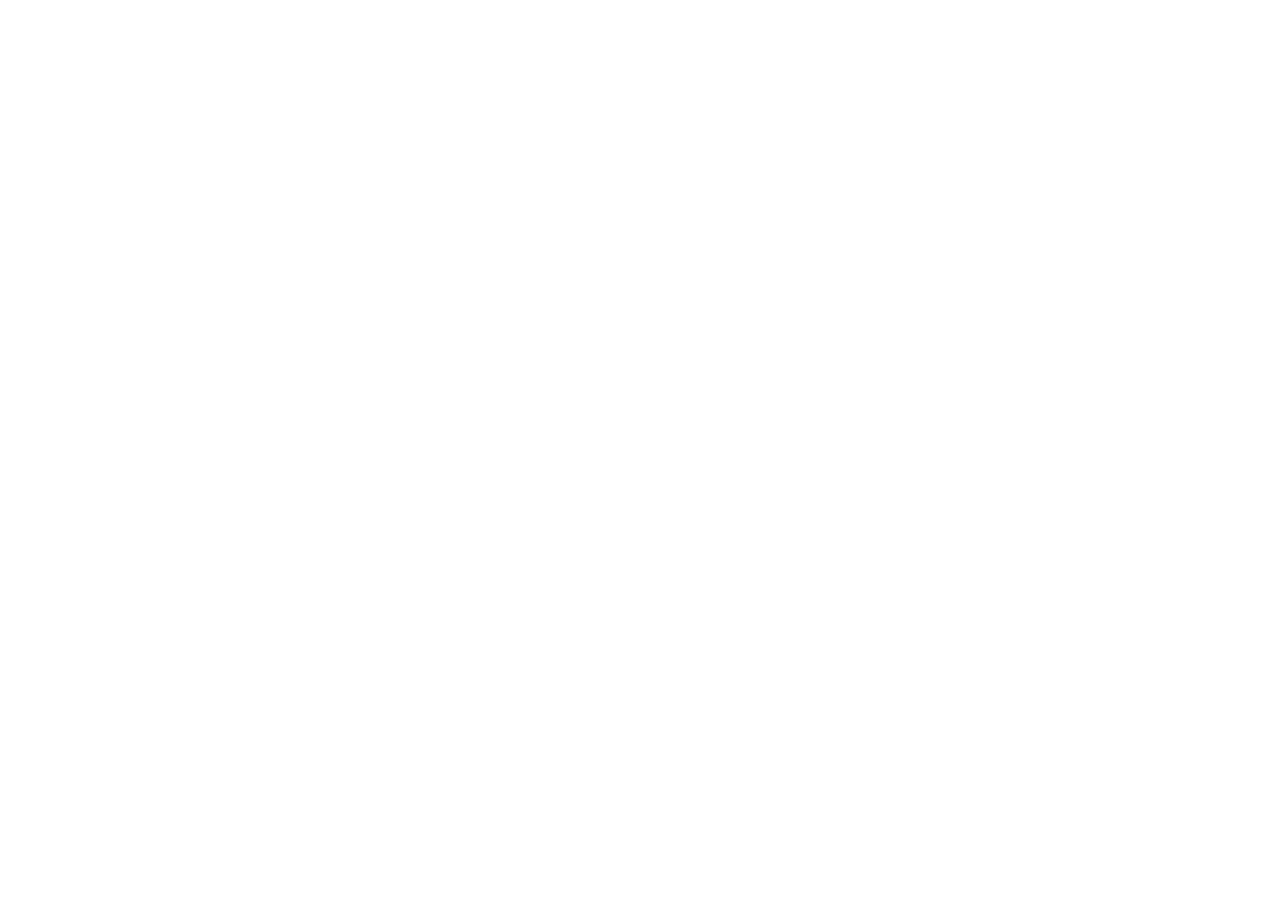
==== index.html @ a54ed45b "Html setup" ====
<!DOCTYPE html>
<html lang="en">
<head>
    <title>WaPop</title>
<link rel="stylesheet" href="https://maxcdn.bootstrapcdn.com/bootstrap/4.0.0/css/bootstrap.min.css" integrity="sha384-Gn5384xqQ1aoWXA+058RXPxPg6fy4IWvTNh0E263XmFcJlSAwiGgFAW/dAiS6JXm" crossorigin="anonymous">
<link rel="stylesheet" src="./main.css">
</head>
<body>



<!-- Scripts -->
<script src="https://code.jquery.com/jquery-3.3.0.min.js" integrity="sha256-RTQy8VOmNlT6b2PIRur37p6JEBZUE7o8wPgMvu18MC4=" crossorigin="anonymous"></script>
<script src="https://cdnjs.cloudflare.com/ajax/libs/popper.js/1.12.9/umd/popper.min.js" integrity="sha384-ApNbgh9B+Y1QKtv3Rn7W3mgPxhU9K/ScQsAP7hUibX39j7fakFPskvXusvfa0b4Q" crossorigin="anonymous"></script>
<script src="https://maxcdn.bootstrapcdn.com/bootstrap/4.0.0/js/bootstrap.min.js" integrity="sha384-JZR6Spejh4U02d8jOt6vLEHfe/JQGiRRSQQxSfFWpi1MquVdAyjUar5+76PVCmYl" crossorigin="anonymous"></script>
<script src="./index.js"></script>
</body>
</html>
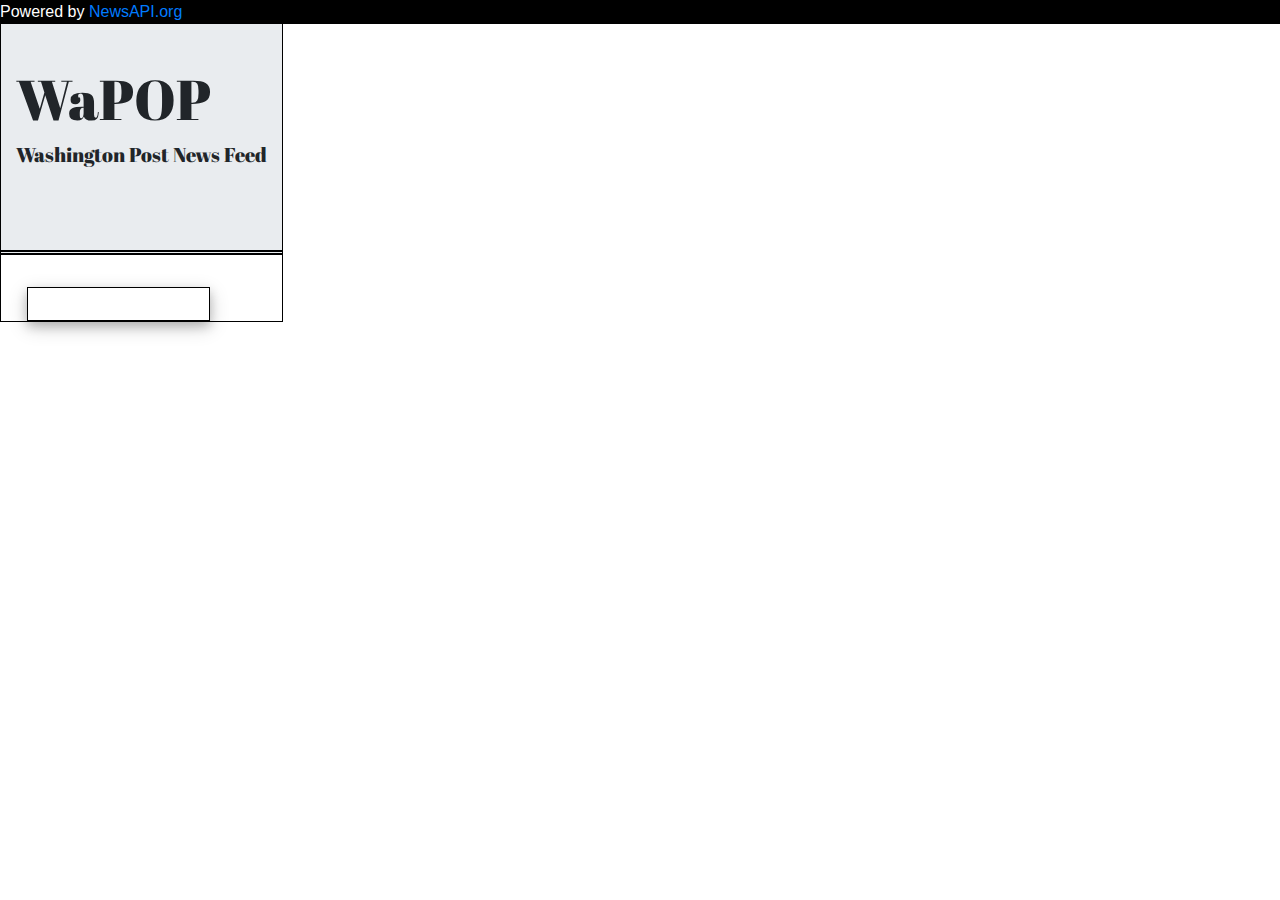
==== commit 28bb089a: "API integration and styles added" ====
--- a/index.html
+++ b/index.html
@@ -2,15 +2,30 @@
 <html lang="en">
 <head>
     <title>WaPop</title>
+<link href="https://fonts.googleapis.com/css?family=Abril+Fatface|Alegreya:700" rel="stylesheet">
 <link rel="stylesheet" href="https://maxcdn.bootstrapcdn.com/bootstrap/4.0.0/css/bootstrap.min.css" integrity="sha384-Gn5384xqQ1aoWXA+058RXPxPg6fy4IWvTNh0E263XmFcJlSAwiGgFAW/dAiS6JXm" crossorigin="anonymous">
-<link rel="stylesheet" src="./main.css">
+<link rel="stylesheet" href="./main.css">
 </head>
 <body>
-
-
-
+    <div class="wrapper">
+    <div class="jumbotron jumbotron-fluid">
+        <div class="container">
+          <h1 class="display-4">WaPOP</h1>
+          <p class="lead">Washington Post News Feed</p>
+        </div>
+      </div>
+    <div class="row justify-content-center">
+        <div class="col col-lg-10">
+            <div class="window" id="newsFeed">
+                    </div>
+                </div>
+            </div>
+        </div>
+    </div>
+</div>
+<footer>Powered by <a href="https://newsapi.org/">NewsAPI.org</a></footer>
 <!-- Scripts -->
-<script src="https://code.jquery.com/jquery-3.3.0.min.js" integrity="sha256-RTQy8VOmNlT6b2PIRur37p6JEBZUE7o8wPgMvu18MC4=" crossorigin="anonymous"></script>
+<script src="https://code.jquery.com/jquery-3.3.1.min.js" integrity="sha256-FgpCb/KJQlLNfOu91ta32o/NMZxltwRo8QtmkMRdAu8=" crossorigin="anonymous"></script>
 <script src="https://cdnjs.cloudflare.com/ajax/libs/popper.js/1.12.9/umd/popper.min.js" integrity="sha384-ApNbgh9B+Y1QKtv3Rn7W3mgPxhU9K/ScQsAP7hUibX39j7fakFPskvXusvfa0b4Q" crossorigin="anonymous"></script>
 <script src="https://maxcdn.bootstrapcdn.com/bootstrap/4.0.0/js/bootstrap.min.js" integrity="sha384-JZR6Spejh4U02d8jOt6vLEHfe/JQGiRRSQQxSfFWpi1MquVdAyjUar5+76PVCmYl" crossorigin="anonymous"></script>
 <script src="./index.js"></script>
--- a/main.css
+++ b/main.css
@@ -0,0 +1,45 @@
+body{
+    position: absolute;
+    padding-bottom: 20px;
+    max-height: 100%;
+}
+.wrapper{
+    border: 1px solid black;
+    height: 50%;
+}
+
+.jumbotron{
+    border-bottom: 5px double black;
+    font-family: 'Abril Fatface', cursive;
+}
+#newsFeed{
+    border:1px solid black;
+    height: 15%;
+    width: 80%;
+    overflow: scroll;
+    padding: 1em;
+    box-shadow: 0 5px 10px 0 rgba(0, 0, 0, 0.2), 0 6px 20px 0 rgba(0, 0, 0, 0.19);
+}
+img {
+    width: 20%;
+    height: 20%;
+    box-shadow: 0 4px 8px 0 rgba(0, 0, 0, 0.2), 0 6px 20px 0 rgba(0, 0, 0, 0.19);
+    margin-bottom: 1rem;
+}
+#snip{
+    border: 1px solid black;
+    margin: 1rem;
+    padding: 1.5rem;
+    font-family: 'Alegreya', serif;
+
+}
+#title{
+    font-size: 1.5rem;
+}
+footer{
+    top: 0px;
+    position: fixed;
+    background-color: black;
+    color: white;
+    width: 100%;
+}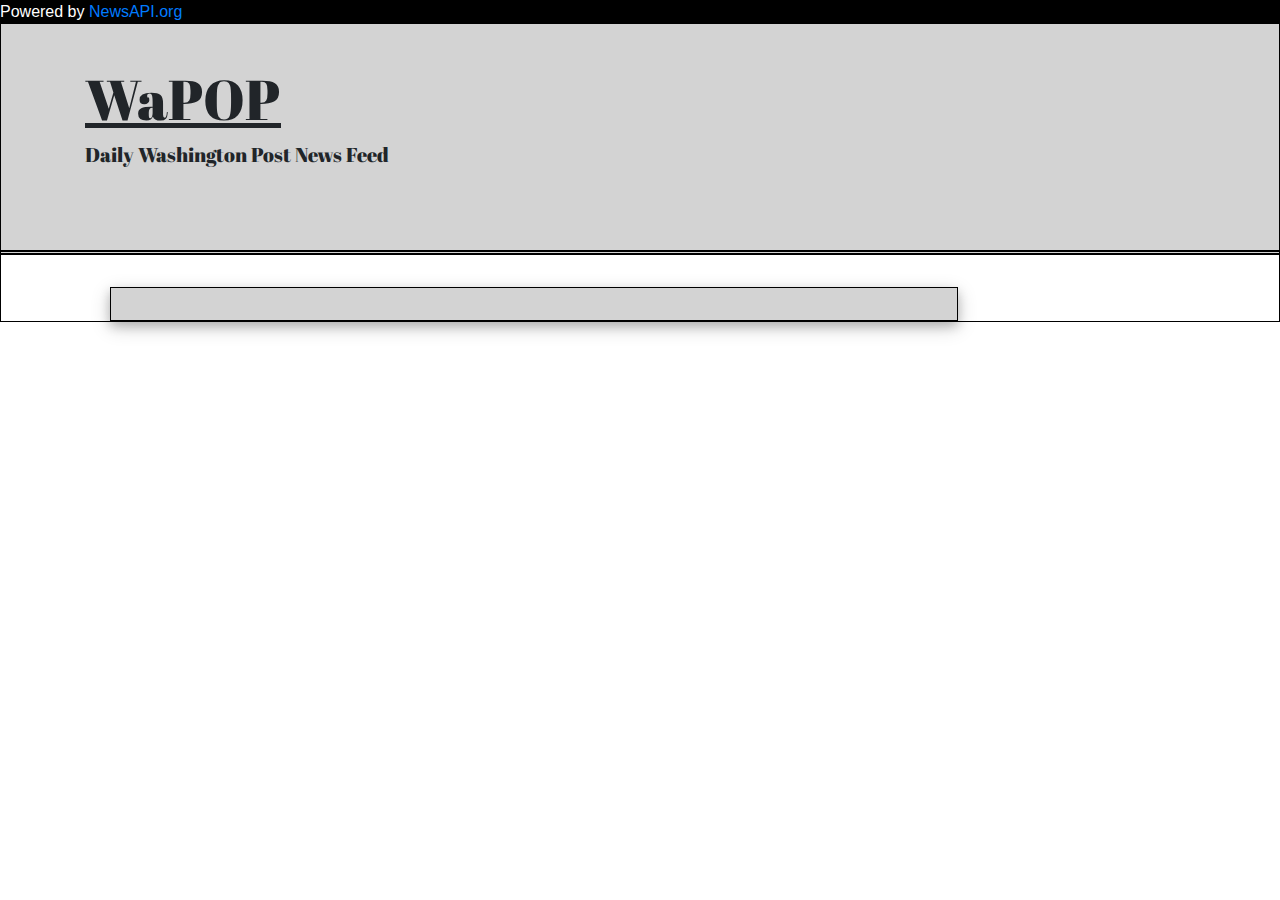
==== commit c804e4bb: "Removed author 'null' error" ====
--- a/index.html
+++ b/index.html
@@ -11,7 +11,7 @@
     <div class="jumbotron jumbotron-fluid">
         <div class="container">
           <h1 class="display-4">WaPOP</h1>
-          <p class="lead">Washington Post News Feed</p>
+          <p class="lead">Daily Washington Post News Feed</p>
         </div>
       </div>
     <div class="row justify-content-center">
--- a/main.css
+++ b/main.css
@@ -1,19 +1,24 @@
 body{
-    position: absolute;
     padding-bottom: 20px;
-    max-height: 100%;
+    white-space: nowrap;
 }
 .wrapper{
     border: 1px solid black;
-    height: 50%;
+    white-space: nowrap;
 }
 
 .jumbotron{
     border-bottom: 5px double black;
     font-family: 'Abril Fatface', cursive;
+    background-color: lightgrey;
+}
+.display-4{
+    font-size: scale(2);
+    text-decoration: underline;
 }
 #newsFeed{
     border:1px solid black;
+    background-color: lightgrey;
     height: 15%;
     width: 80%;
     overflow: scroll;
@@ -31,6 +36,8 @@
     margin: 1rem;
     padding: 1.5rem;
     font-family: 'Alegreya', serif;
+    background-color: white;
+    box-shadow: 0 2px 8px 0 black;
 
 }
 #title{
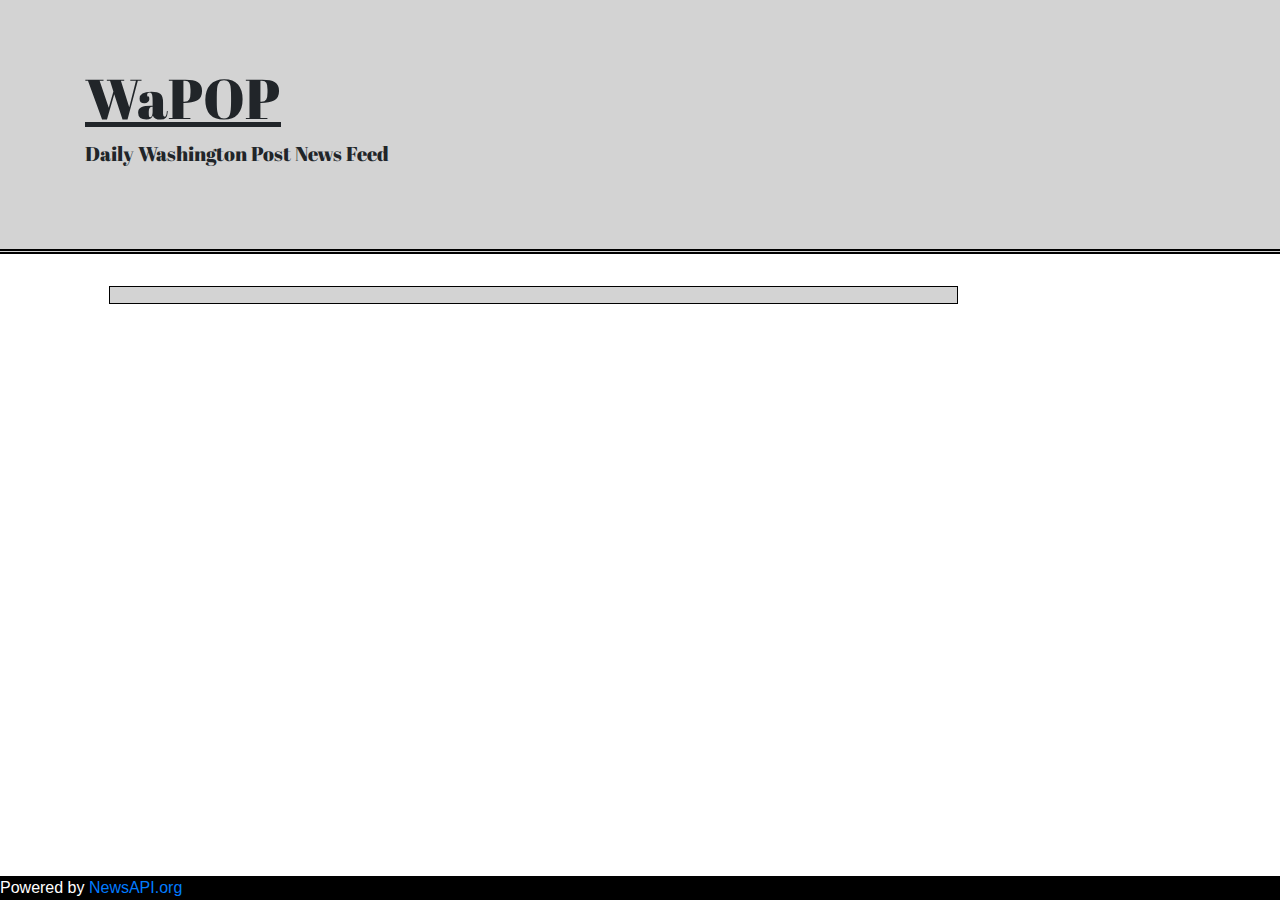
==== commit 0d2b48d4: "Finalized page format" ====
--- a/index.html
+++ b/index.html
@@ -7,7 +7,6 @@
 <link rel="stylesheet" href="./main.css">
 </head>
 <body>
-    <div class="wrapper">
     <div class="jumbotron jumbotron-fluid">
         <div class="container">
           <h1 class="display-4">WaPOP</h1>
@@ -20,9 +19,6 @@
                     </div>
                 </div>
             </div>
-        </div>
-    </div>
-</div>
 <footer>Powered by <a href="https://newsapi.org/">NewsAPI.org</a></footer>
 <!-- Scripts -->
 <script src="https://code.jquery.com/jquery-3.3.1.min.js" integrity="sha256-FgpCb/KJQlLNfOu91ta32o/NMZxltwRo8QtmkMRdAu8=" crossorigin="anonymous"></script>
--- a/main.css
+++ b/main.css
@@ -1,10 +1,11 @@
+html{
+    overflow-y: hidden;
+}
 body{
     padding-bottom: 20px;
-    white-space: nowrap;
-}
-.wrapper{
-    border: 1px solid black;
-    white-space: nowrap;
+    max-height: 150%;
+    justify-content: center;
+
 }
 
 .jumbotron{
@@ -19,10 +20,11 @@
 #newsFeed{
     border:1px solid black;
     background-color: lightgrey;
-    height: 15%;
+    overflow: scroll;
+    height: 11%;
     width: 80%;
-    overflow: scroll;
-    padding: 1em;
+    padding-top: 1em;
+    padding-left
     box-shadow: 0 5px 10px 0 rgba(0, 0, 0, 0.2), 0 6px 20px 0 rgba(0, 0, 0, 0.19);
 }
 img {
@@ -44,8 +46,8 @@
     font-size: 1.5rem;
 }
 footer{
-    top: 0px;
-    position: fixed;
+    bottom: 0px;
+    position: absolute;
     background-color: black;
     color: white;
     width: 100%;
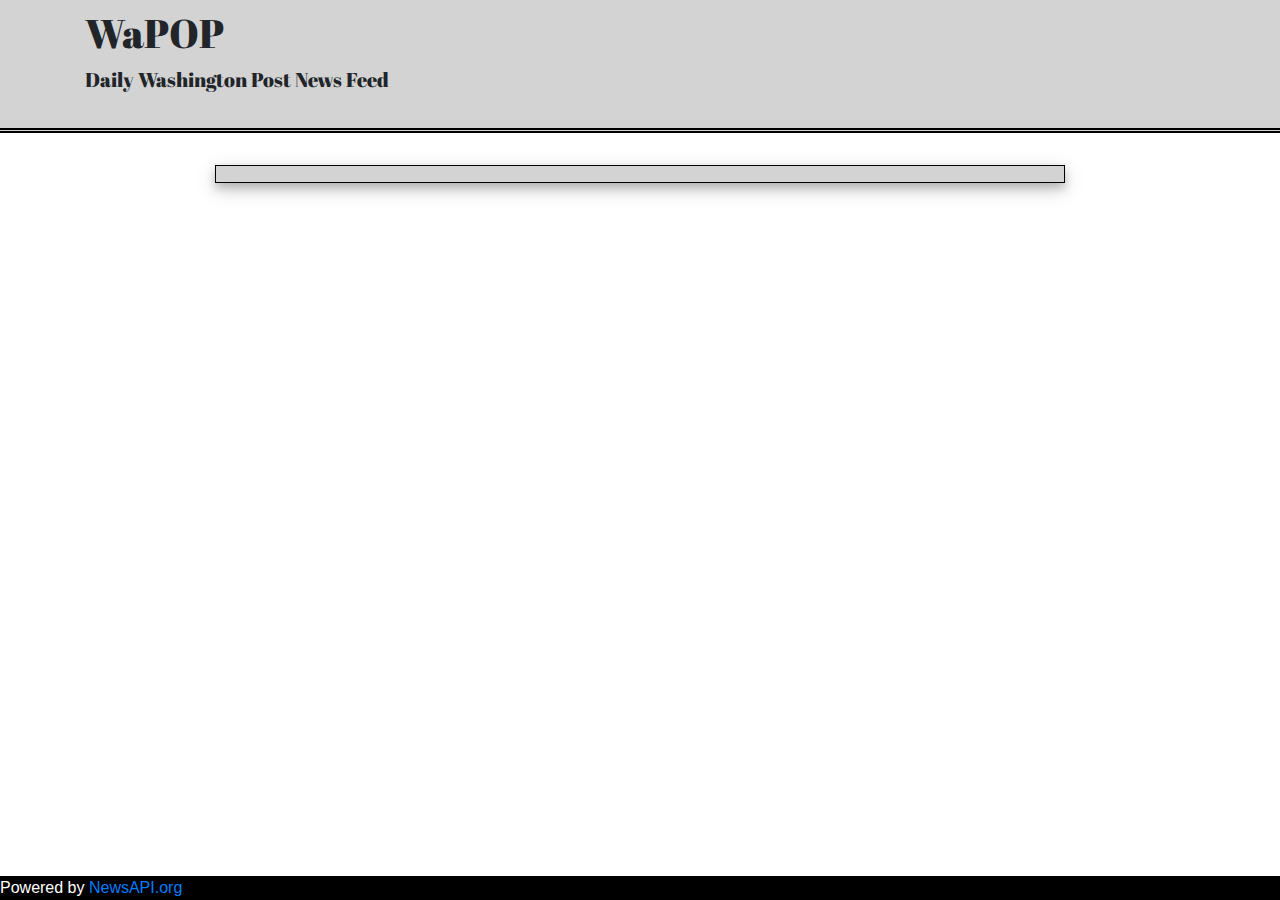
==== commit 1316a10a: "reformatted margins and header" ====
--- a/index.html
+++ b/index.html
@@ -9,7 +9,7 @@
 <body>
     <div class="jumbotron jumbotron-fluid">
         <div class="container">
-          <h1 class="display-4">WaPOP</h1>
+          <h1>WaPOP</h1>
           <p class="lead">Daily Washington Post News Feed</p>
         </div>
       </div>
--- a/main.css
+++ b/main.css
@@ -12,10 +12,10 @@
     border-bottom: 5px double black;
     font-family: 'Abril Fatface', cursive;
     background-color: lightgrey;
+    height: 100px;
 }
-.display-4{
-    font-size: scale(2);
-    text-decoration: underline;
+h1{
+    margin-top: -5%;
 }
 #newsFeed{
     border:1px solid black;
@@ -24,7 +24,7 @@
     height: 11%;
     width: 80%;
     padding-top: 1em;
-    padding-left
+    margin-left: 10%;
     box-shadow: 0 5px 10px 0 rgba(0, 0, 0, 0.2), 0 6px 20px 0 rgba(0, 0, 0, 0.19);
 }
 img {
@@ -35,7 +35,10 @@
 }
 #snip{
     border: 1px solid black;
-    margin: 1rem;
+    margin-left: auto;
+    margin-right: auto;
+    margin-top: 1.5rem;
+    margin-bottom: 1.5rem;
     padding: 1.5rem;
     font-family: 'Alegreya', serif;
     background-color: white;
